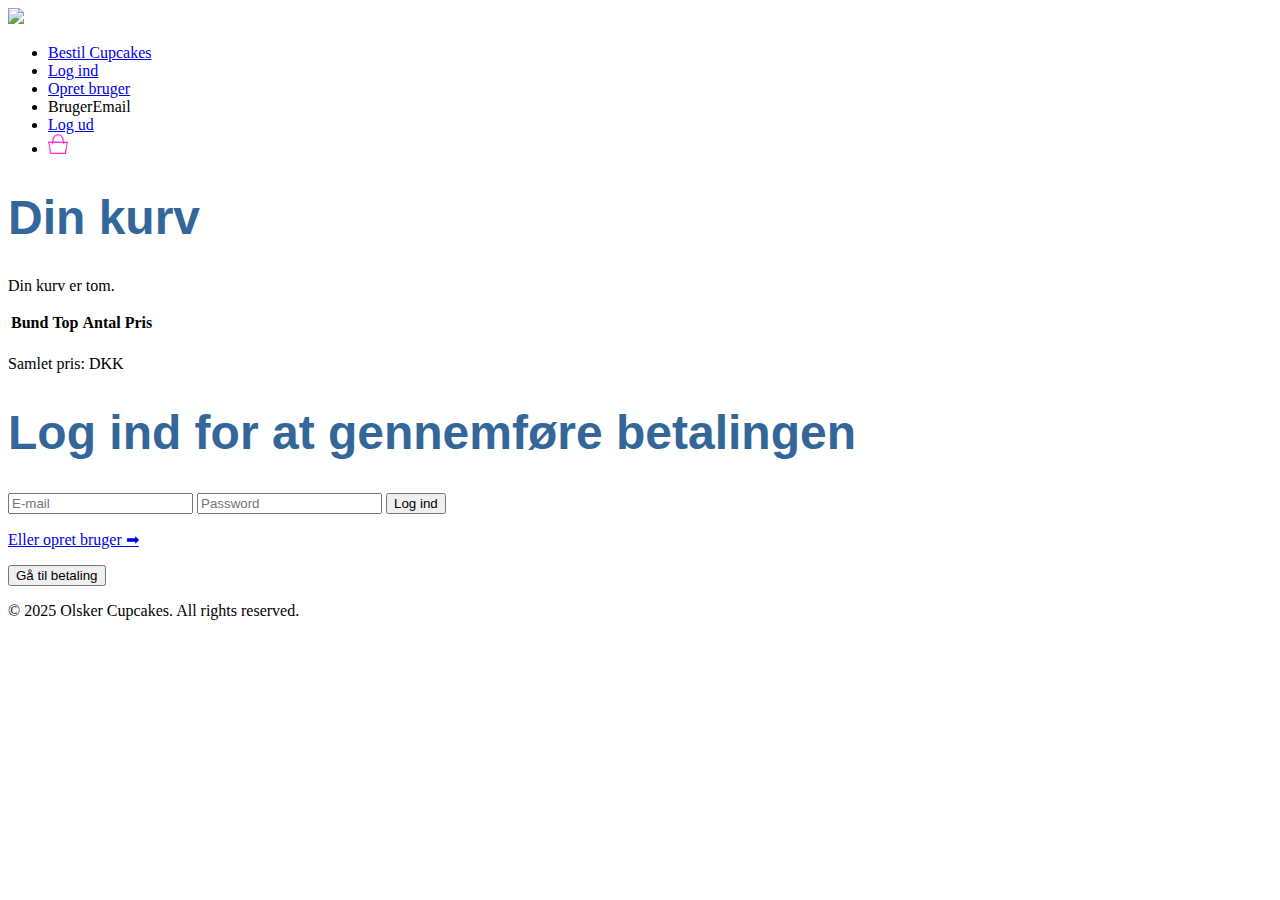
==== src/main/resources/templates/cart.html @ d8332421 "Nu vises ens email på alle sider når man er logget ind. Og man har mulighed for at logge ud i menuen" ====
<!DOCTYPE html>
<html xmlns="http://www.w3.org/1999/xhtml" xmlns:th="http://www.thymeleaf.org">
<head>
<title>Olsker Cupcakes</title>
<link rel="icon" href="../public/images/cupcakefavicon.png" type="image/png">
<meta charset="UTF-8">
<meta name="viewport" content="width=device-width, initial-scale=1.0">
<link href="../public/css/styles.css" th:href="@{/css/styles.css}" rel="stylesheet"/>
</head>

<body>
<header>
    <a href="/" th:href="@{/}">
        <img src="/images/cupcakeheaderlogo.png" th:src="@{/images/cupcakeheaderlogo.png}" width="50%" />
    </a>
    <nav>
        <ul>
            <li><a href="store.html" th:href="@{/store}">Bestil Cupcakes</a></li>
            <li th:if="${user == null}"><a href="login.html" th:href="@{/login}">Log ind</a></li>
            <li th:if="${user == null}"><a href="createuser.html" th:href="@{/createuser}">Opret bruger</a></li>
            <li th:if="${user != null}"><span th:text="${user.email}">BrugerEmail</span></li>
            <li th:if="${user != null}"><a href="#" th:href="@{/logout}">Log ud</a></li>
            <li>
                <a href="cart.html" th:href="@{/cart}">
                    <img src="../public/images/shopping_basket.png" th:src="@{/images/shopping_basket.png}" alt="Indkøbskurv" width="20" />
                </a>
            </li>
        </ul>
    </nav>
</header>

<h1>Din kurv</h1>

<div th:if="${cart == null || cart.isEmpty()}">
    <p>Din kurv er tom.</p>
</div>

<div th:if="${cart != null && !cart.isEmpty()}">
    <table>
        <thead>
        <tr>
            <th>Bund</th>
            <th>Top</th>
            <th>Antal</th>
            <th>Pris</th>
        </tr>
        </thead>
        <tbody>
        <tr th:each="item : ${cart}">
            <td th:text="${item.base}"></td>
            <td th:text="${item.topping}"></td>
            <td th:text="${item.quantity}"></td>
            <td th:text="${item.price}"></td>
        </tr>
        </tbody>
    </table>
    <p>Samlet pris: <span th:text="${totalPrice}"></span> DKK</p>
</div>

<h1>Log ind for at gennemføre betalingen</h1>

<form class="login-form" method="post">
    <input type="email" name="email" placeholder="E-mail"/>
    <input type="password" name="password" placeholder="Password"/>

    <button type="submit" formaction="/login">Log ind</button>

    <div><p th:text="${message}"> </p></div>
</form>

<p><a href="createuser.html" th:href="@{/createuser}">Eller opret bruger ➡ </a></p>


<button onclick="window.location.href='/checkout'">Gå til betaling</button>


<footer>
    <div class="footer-content">
        <p>&copy; 2025 Olsker Cupcakes. All rights reserved.</p>
    </div>
</footer>
</body>
</html>
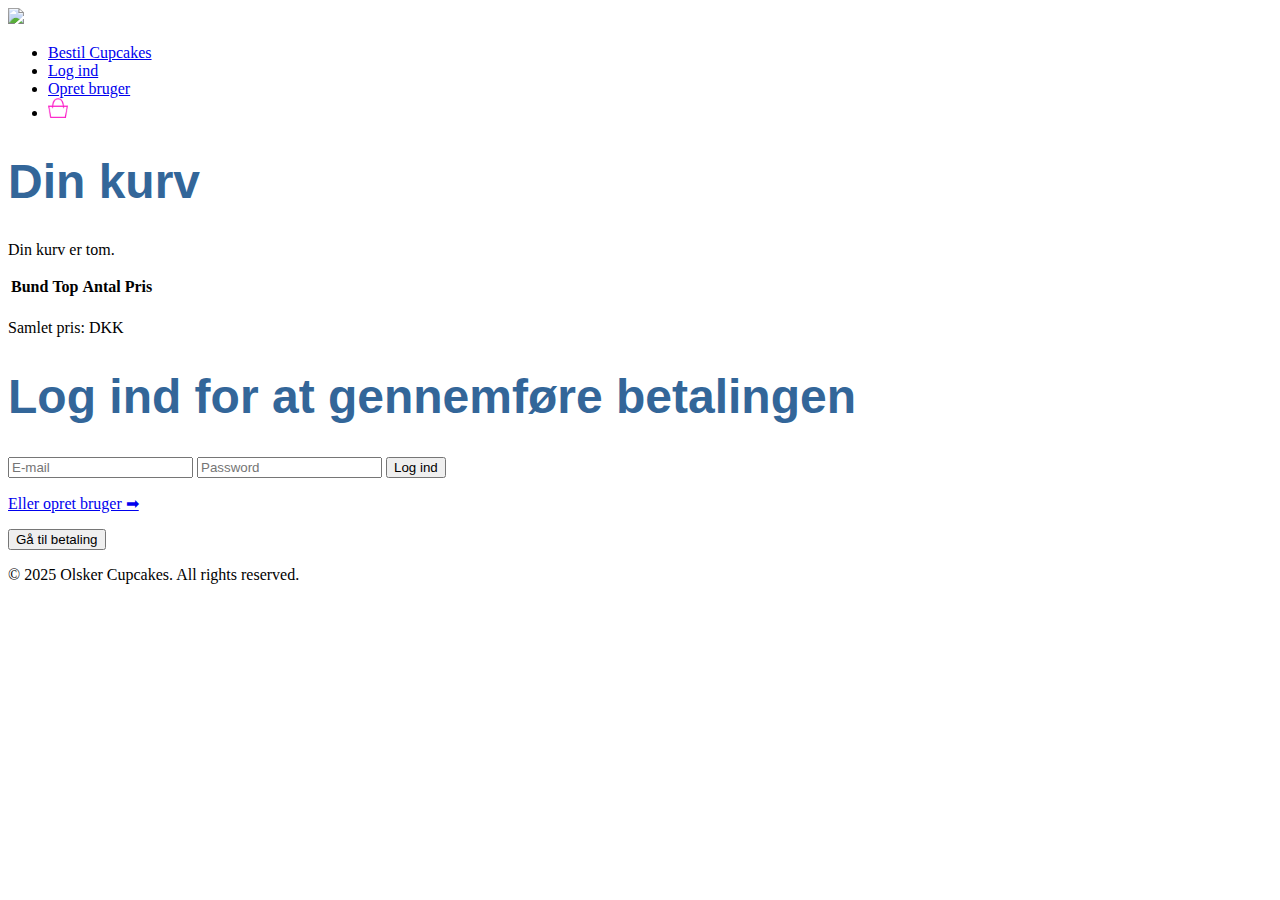
==== commit 1f4bca77: "Revert "Når man logger ind med admin-bruger dirigeres man nu over på admin-siderne. (#61)"" ====
--- a/src/main/resources/templates/cart.html
+++ b/src/main/resources/templates/cart.html
@@ -15,11 +15,9 @@
     </a>
     <nav>
         <ul>
-            <li><a href="store.html" th:href="@{/store}">Bestil Cupcakes</a></li>
-            <li th:if="${user == null}"><a href="login.html" th:href="@{/login}">Log ind</a></li>
-            <li th:if="${user == null}"><a href="createuser.html" th:href="@{/createuser}">Opret bruger</a></li>
-            <li th:if="${user != null}"><span th:text="${user.email}">BrugerEmail</span></li>
-            <li th:if="${user != null}"><a href="#" th:href="@{/logout}">Log ud</a></li>
+            <li><a href="store.html" th:href="@{/}">Bestil Cupcakes</a></li>
+            <li><a href="login.html" th:href="@{/login}">Log ind</a></li>
+            <li><a href="createuser.html" th:href="@{/createuser}">Opret bruger</a></li>
             <li>
                 <a href="cart.html" th:href="@{/cart}">
                     <img src="../public/images/shopping_basket.png" th:src="@{/images/shopping_basket.png}" alt="Indkøbskurv" width="20" />
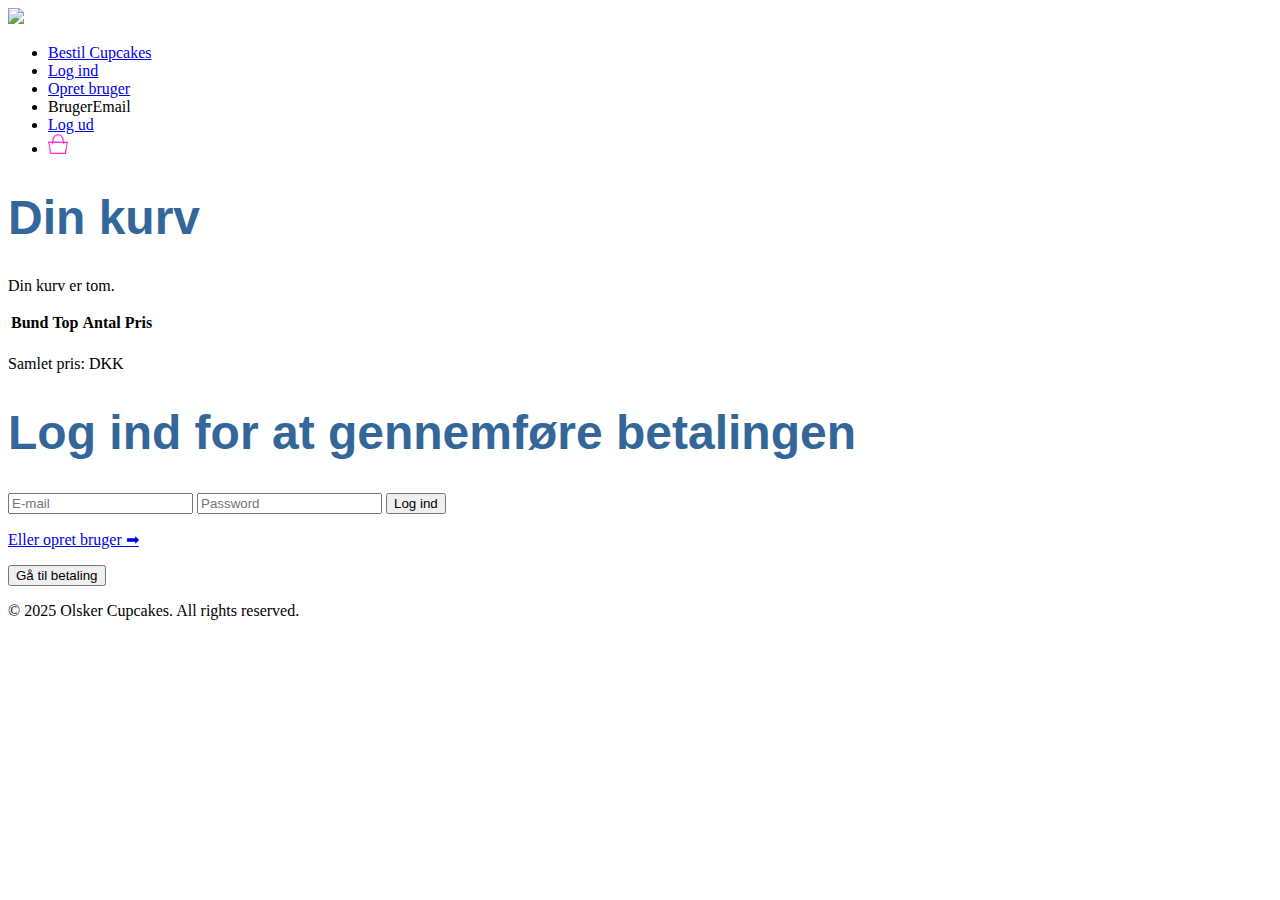
==== commit 048b26f7: "Merge pull request #64 from JosefBenjamin/adminRedirect" ====
--- a/src/main/resources/templates/cart.html
+++ b/src/main/resources/templates/cart.html
@@ -15,9 +15,11 @@
     </a>
     <nav>
         <ul>
-            <li><a href="store.html" th:href="@{/}">Bestil Cupcakes</a></li>
-            <li><a href="login.html" th:href="@{/login}">Log ind</a></li>
-            <li><a href="createuser.html" th:href="@{/createuser}">Opret bruger</a></li>
+            <li><a href="store.html" th:href="@{/store}">Bestil Cupcakes</a></li>
+            <li th:if="${user == null}"><a href="login.html" th:href="@{/login}">Log ind</a></li>
+            <li th:if="${user == null}"><a href="createuser.html" th:href="@{/createuser}">Opret bruger</a></li>
+            <li th:if="${user != null}"><span th:text="${user.email}">BrugerEmail</span></li>
+            <li th:if="${user != null}"><a href="#" th:href="@{/logout}">Log ud</a></li>
             <li>
                 <a href="cart.html" th:href="@{/cart}">
                     <img src="../public/images/shopping_basket.png" th:src="@{/images/shopping_basket.png}" alt="Indkøbskurv" width="20" />
@@ -45,7 +47,7 @@
         </thead>
         <tbody>
         <tr th:each="item : ${cart}">
-            <td th:text="${item.base}"></td>
+            <td th:text="${item.bottom}"></td>
             <td th:text="${item.topping}"></td>
             <td th:text="${item.quantity}"></td>
             <td th:text="${item.price}"></td>
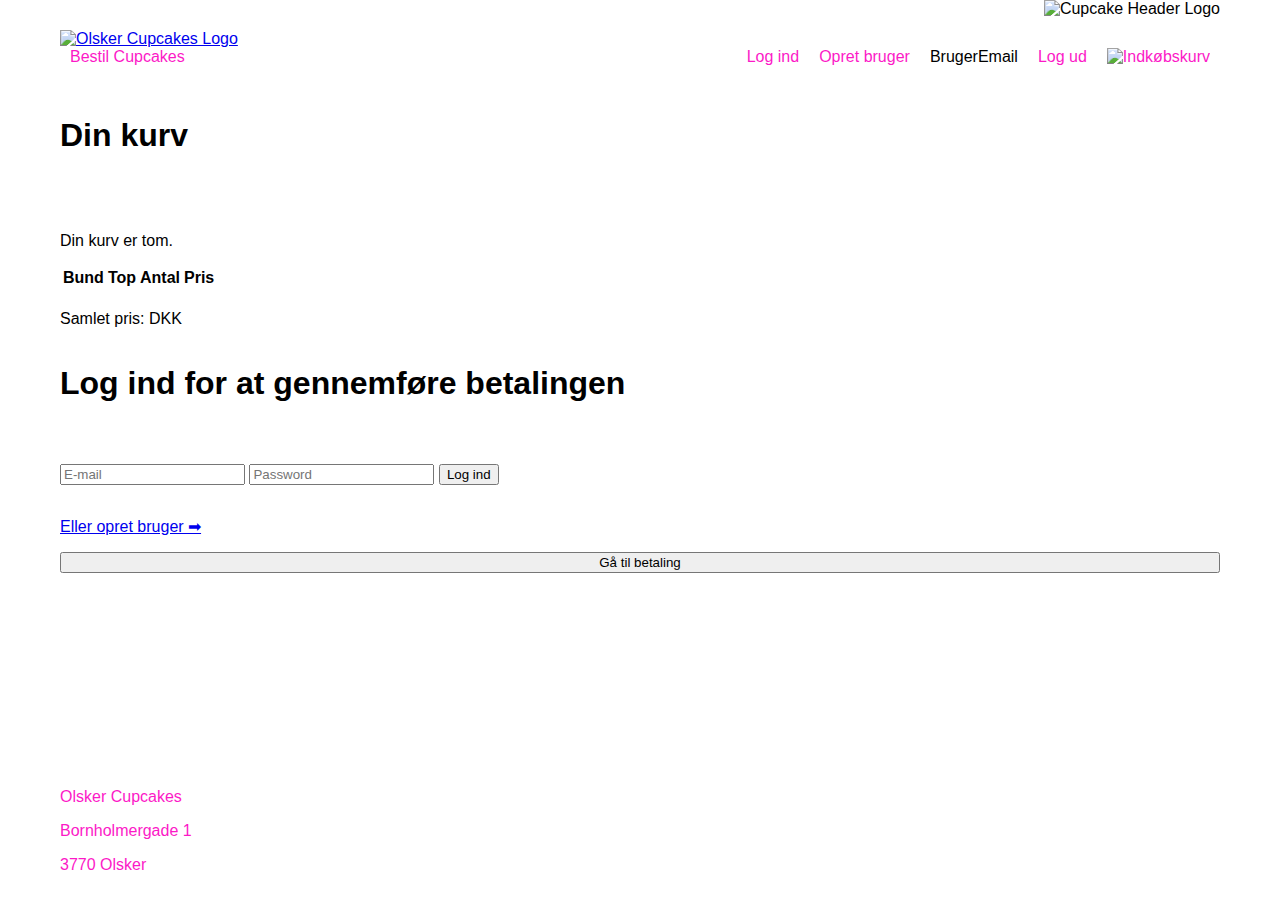
==== commit 3e667293: "Styling af HTML-siders menu og footer." ====
--- a/src/main/resources/templates/cart.html
+++ b/src/main/resources/templates/cart.html
@@ -1,33 +1,41 @@
 <!DOCTYPE html>
 <html xmlns="http://www.w3.org/1999/xhtml" xmlns:th="http://www.thymeleaf.org">
 <head>
-<title>Olsker Cupcakes</title>
-<link rel="icon" href="../public/images/cupcakefavicon.png" type="image/png">
-<meta charset="UTF-8">
-<meta name="viewport" content="width=device-width, initial-scale=1.0">
-<link href="../public/css/styles.css" th:href="@{/css/styles.css}" rel="stylesheet"/>
+    <title>Olsker Cupcakes</title>
+    <link rel="icon" href="/images/cupcakefavicon.png" type="image/png">
+    <meta charset="UTF-8">
+    <meta name="viewport" content="width=device-width, initial-scale=1.0">
+    <link href="../public/css/styles.css" th:href="@{/css/styles.css}" rel="stylesheet"/>
 </head>
 
 <body>
-<header>
-    <a href="/" th:href="@{/}">
-        <img src="/images/cupcakeheaderlogo.png" th:src="@{/images/cupcakeheaderlogo.png}" width="50%" />
-    </a>
-    <nav>
-        <ul>
-            <li><a href="store.html" th:href="@{/store}">Bestil Cupcakes</a></li>
-            <li th:if="${user == null}"><a href="login.html" th:href="@{/login}">Log ind</a></li>
-            <li th:if="${user == null}"><a href="createuser.html" th:href="@{/createuser}">Opret bruger</a></li>
-            <li th:if="${user != null}"><span th:text="${user.email}">BrugerEmail</span></li>
-            <li th:if="${user != null}"><a href="#" th:href="@{/logout}">Log ud</a></li>
-            <li>
-                <a href="cart.html" th:href="@{/cart}">
-                    <img src="../public/images/shopping_basket.png" th:src="@{/images/shopping_basket.png}" alt="Indkøbskurv" width="20" />
+<div class="container">
+    <header>
+        <div class="header-images-container">
+            <div class="header-logo">
+                <a href="/" th:href="@{/}">
+                    <img src="/images/logo_olsker_cupcake.png" th:src="@{/images/logo_olsker_cupcake.png}" alt="Olsker Cupcakes Logo" />
                 </a>
-            </li>
-        </ul>
-    </nav>
-</header>
+            </div>
+            <div class="header-image">
+                <img src="/images/cupcakeheaderlogo.png" th:src="@{/images/cupcakeheaderlogo.png}" alt="Cupcake Header Logo" />
+            </div>
+        </div>
+        <nav>
+            <ul>
+                <li><a href="store.html" th:href="@{/store}">Bestil Cupcakes</a></li>
+                <li th:if="${user == null}"><a href="login.html" th:href="@{/login}">Log ind</a></li>
+                <li th:if="${user == null}"><a href="createuser.html" th:href="@{/createuser}">Opret bruger</a></li>
+                <li th:if="${user != null}"><span th:text="${user.email}">BrugerEmail</span></li>
+                <li th:if="${user != null}"><a href="#" th:href="@{/logout}">Log ud</a></li>
+                <li>
+                    <a href="cart.html" th:href="@{/cart}">
+                        <img src="/images/shopping_basket.png" th:src="@{/images/shopping_basket.png}" alt="Indkøbskurv" width="20"/>
+                    </a>
+                </li>
+            </ul>
+        </nav>
+    </header>
 
 <h1>Din kurv</h1>
 
@@ -76,8 +84,11 @@
 
 <footer>
     <div class="footer-content">
-        <p>&copy; 2025 Olsker Cupcakes. All rights reserved.</p>
+        <p>Olsker Cupcakes</p>
+        <p>Bornholmergade 1</p>
+        <p>3770 Olsker</p>
     </div>
 </footer>
+</div>
 </body>
 </html>
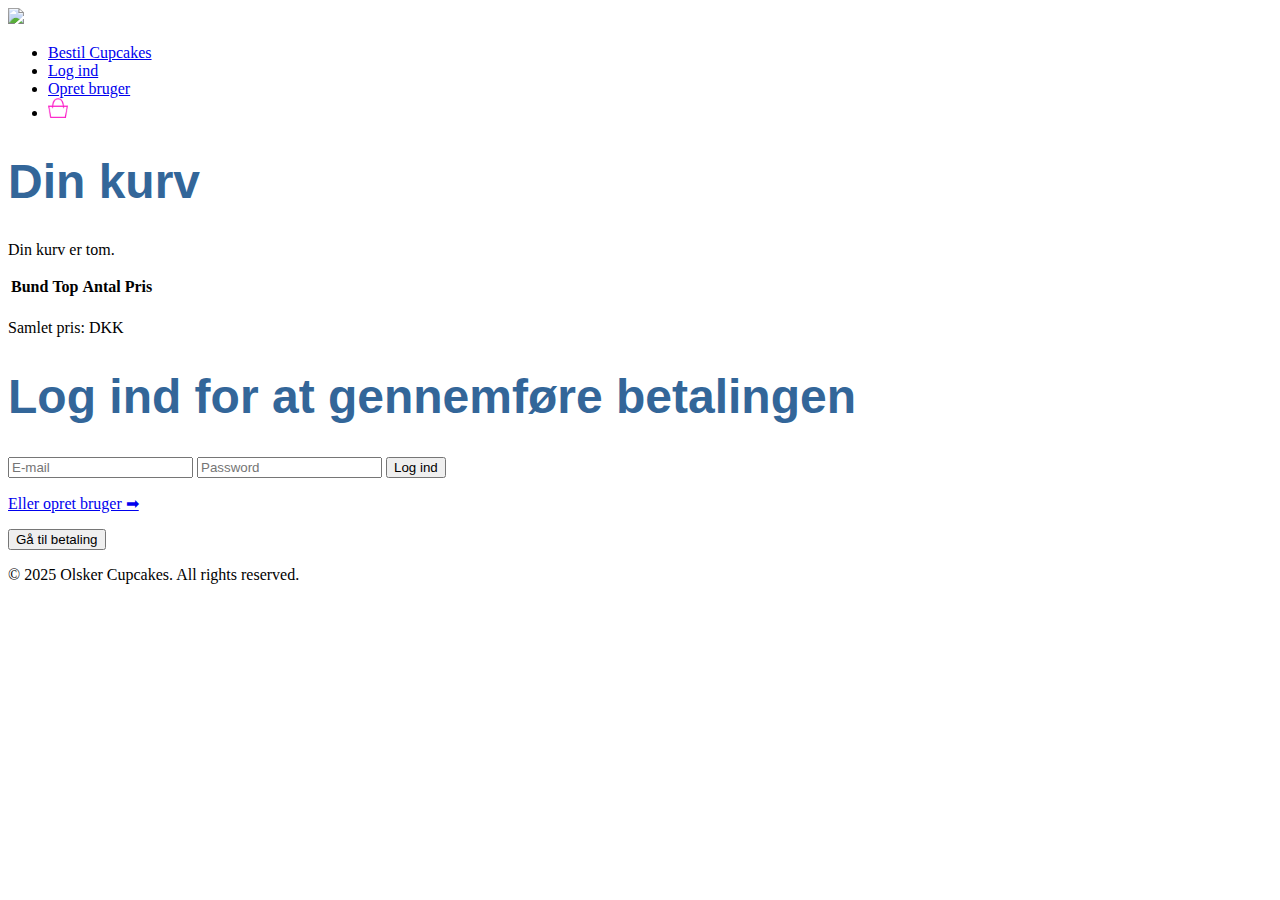
==== commit 604b2bb1: "Revert project back to commit df659c3: Controllers and thymeleaf stuff" ====
--- a/src/main/resources/templates/cart.html
+++ b/src/main/resources/templates/cart.html
@@ -1,41 +1,31 @@
 <!DOCTYPE html>
 <html xmlns="http://www.w3.org/1999/xhtml" xmlns:th="http://www.thymeleaf.org">
 <head>
-    <title>Olsker Cupcakes</title>
-    <link rel="icon" href="/images/cupcakefavicon.png" type="image/png">
-    <meta charset="UTF-8">
-    <meta name="viewport" content="width=device-width, initial-scale=1.0">
-    <link href="../public/css/styles.css" th:href="@{/css/styles.css}" rel="stylesheet"/>
+<title>Olsker Cupcakes</title>
+<link rel="icon" href="../public/images/cupcakefavicon.png" type="image/png">
+<meta charset="UTF-8">
+<meta name="viewport" content="width=device-width, initial-scale=1.0">
+<link href="../public/css/styles.css" th:href="@{/css/styles.css}" rel="stylesheet"/>
 </head>
 
 <body>
-<div class="container">
-    <header>
-        <div class="header-images-container">
-            <div class="header-logo">
-                <a href="/" th:href="@{/}">
-                    <img src="/images/logo_olsker_cupcake.png" th:src="@{/images/logo_olsker_cupcake.png}" alt="Olsker Cupcakes Logo" />
+<header>
+    <a href="/" th:href="@{/}">
+        <img src="/images/cupcakeheaderlogo.png" th:src="@{/images/cupcakeheaderlogo.png}" width="50%" />
+    </a>
+    <nav>
+        <ul>
+            <li><a href="store.html" th:href="@{/}">Bestil Cupcakes</a></li>
+            <li><a href="login.html" th:href="@{/login}">Log ind</a></li>
+            <li><a href="createuser.html" th:href="@{/createuser}">Opret bruger</a></li>
+            <li>
+                <a href="cart.html" th:href="@{/cart}">
+                    <img src="../public/images/shopping_basket.png" th:src="@{/images/shopping_basket.png}" alt="Indkøbskurv" width="20" />
                 </a>
-            </div>
-            <div class="header-image">
-                <img src="/images/cupcakeheaderlogo.png" th:src="@{/images/cupcakeheaderlogo.png}" alt="Cupcake Header Logo" />
-            </div>
-        </div>
-        <nav>
-            <ul>
-                <li><a href="store.html" th:href="@{/store}">Bestil Cupcakes</a></li>
-                <li th:if="${user == null}"><a href="login.html" th:href="@{/login}">Log ind</a></li>
-                <li th:if="${user == null}"><a href="createuser.html" th:href="@{/createuser}">Opret bruger</a></li>
-                <li th:if="${user != null}"><span th:text="${user.email}">BrugerEmail</span></li>
-                <li th:if="${user != null}"><a href="#" th:href="@{/logout}">Log ud</a></li>
-                <li>
-                    <a href="cart.html" th:href="@{/cart}">
-                        <img src="/images/shopping_basket.png" th:src="@{/images/shopping_basket.png}" alt="Indkøbskurv" width="20"/>
-                    </a>
-                </li>
-            </ul>
-        </nav>
-    </header>
+            </li>
+        </ul>
+    </nav>
+</header>
 
 <h1>Din kurv</h1>
 
@@ -55,7 +45,7 @@
         </thead>
         <tbody>
         <tr th:each="item : ${cart}">
-            <td th:text="${item.bottom}"></td>
+            <td th:text="${item.base}"></td>
             <td th:text="${item.topping}"></td>
             <td th:text="${item.quantity}"></td>
             <td th:text="${item.price}"></td>
@@ -84,11 +74,8 @@
 
 <footer>
     <div class="footer-content">
-        <p>Olsker Cupcakes</p>
-        <p>Bornholmergade 1</p>
-        <p>3770 Olsker</p>
+        <p>&copy; 2025 Olsker Cupcakes. All rights reserved.</p>
     </div>
 </footer>
-</div>
 </body>
 </html>
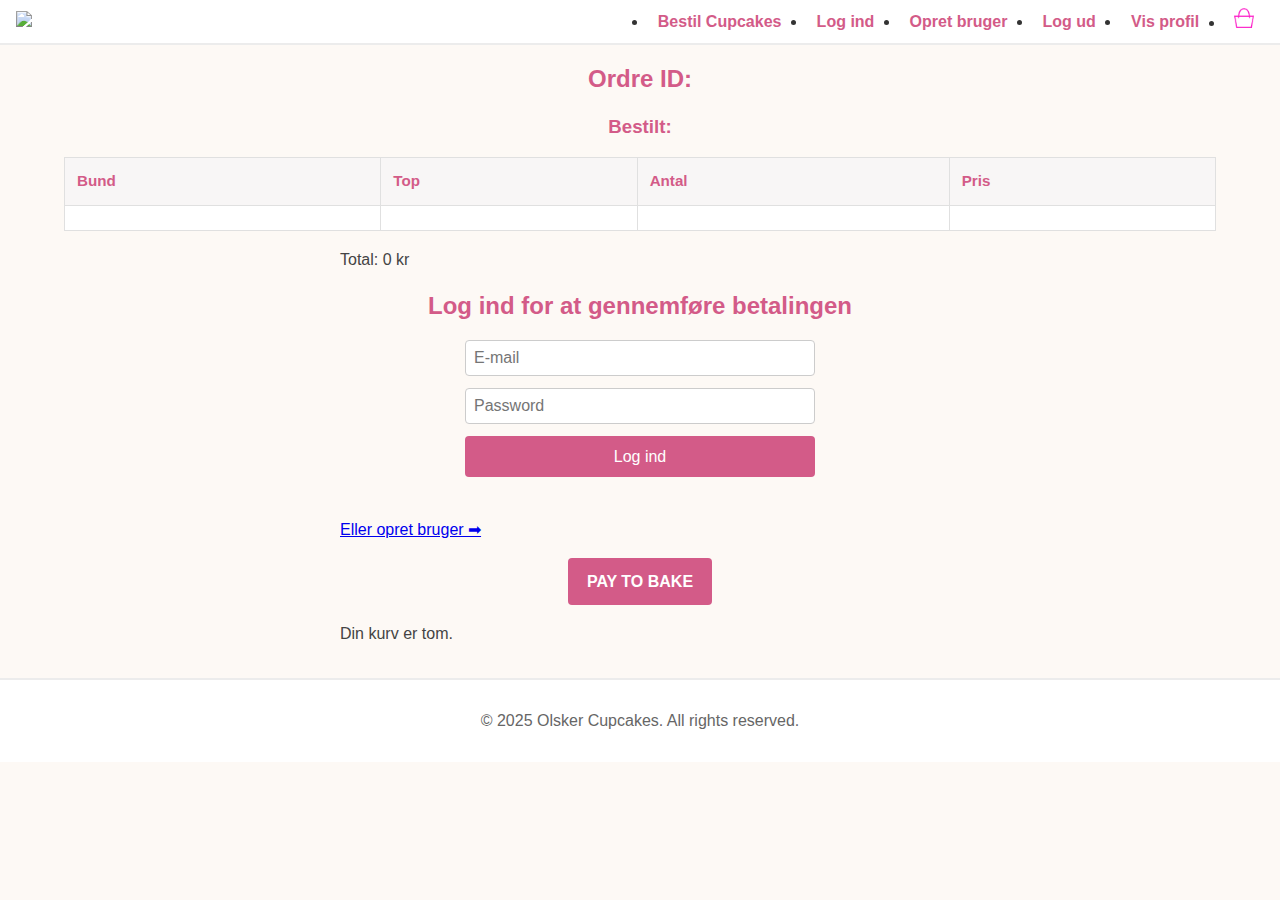
==== commit 139610cd: "carrying this entire project" ====
--- a/src/main/resources/templates/cart.html
+++ b/src/main/resources/templates/cart.html
@@ -1,11 +1,11 @@
 <!DOCTYPE html>
 <html xmlns="http://www.w3.org/1999/xhtml" xmlns:th="http://www.thymeleaf.org">
 <head>
-<title>Olsker Cupcakes</title>
-<link rel="icon" href="../public/images/cupcakefavicon.png" type="image/png">
-<meta charset="UTF-8">
-<meta name="viewport" content="width=device-width, initial-scale=1.0">
-<link href="../public/css/styles.css" th:href="@{/css/styles.css}" rel="stylesheet"/>
+    <title>Olsker Cupcakes</title>
+    <link rel="icon" href="../public/images/cupcakefavicon.png" type="image/png">
+    <meta charset="UTF-8">
+    <meta name="viewport" content="width=device-width, initial-scale=1.0">
+    <link href="../public/css/styles.css" th:href="@{/css/styles.css}" rel="stylesheet"/>
 </head>
 
 <body>
@@ -15,26 +15,38 @@
     </a>
     <nav>
         <ul>
-            <li><a href="store.html" th:href="@{/}">Bestil Cupcakes</a></li>
-            <li><a href="login.html" th:href="@{/login}">Log ind</a></li>
-            <li><a href="createuser.html" th:href="@{/createuser}">Opret bruger</a></li>
-            <li>
-                <a href="cart.html" th:href="@{/cart}">
-                    <img src="../public/images/shopping_basket.png" th:src="@{/images/shopping_basket.png}" alt="Indkøbskurv" width="20" />
+            <li><a href="/store" th:href="@{/store}">Bestil Cupcakes</a></li>
+
+            <li th:if="${currentUser == null}">
+                <a href="/login">Log ind</a>
+            </li>
+            <li th:if="${currentUser == null}">
+                <a href="/createuser">Opret bruger</a>
+            </li>
+
+            <li th:if="${currentUser != null}">
+                <span th:text="'Velkommen, ' + ${currentUser.email}"></span>
+                <a href="/logout">Log ud</a>
+            </li>
+            <li th:if="${currentUser != null and !currentUser.adminStatus}">
+                <a href="/profile">Vis profil</a>
+            </li>
+            <li th:if="${currentUser != null}">
+                <a href="/cart" th:href="@{/cart}">
+                    <img src="../public/images/shopping_basket.png" th:src="@{/images/shopping_basket.png}"
+                         alt="Indkøbskurv" width="20" />
                 </a>
             </li>
         </ul>
     </nav>
 </header>
 
-<h1>Din kurv</h1>
+<!-- If we have orderLines, show table + total -->
+<div th:if="${orderLines != null && !orderLines.isEmpty()}">
+    <h2>Ordre ID: <span th:text="${order.orderId}"></span></h2>
+    <h3>Bestilt: <span th:text="${#dates.format(order.timestamp, 'dd-MM-yyyy HH:mm')}"></span></h3>
 
-<div th:if="${cart == null || cart.isEmpty()}">
-    <p>Din kurv er tom.</p>
-</div>
-
-<div th:if="${cart != null && !cart.isEmpty()}">
-    <table>
+    <table class="order-table">
         <thead>
         <tr>
             <th>Bund</th>
@@ -44,33 +56,39 @@
         </tr>
         </thead>
         <tbody>
-        <tr th:each="item : ${cart}">
-            <td th:text="${item.base}"></td>
-            <td th:text="${item.topping}"></td>
-            <td th:text="${item.quantity}"></td>
-            <td th:text="${item.price}"></td>
+        <tr th:each="line : ${orderLines}">
+            <td th:text="${line.bottomName}"></td>
+            <td th:text="${line.topName}"></td>
+            <td th:text="${line.quantity}"></td>
+            <td th:text="${line.price + ' kr'}"></td>
         </tr>
         </tbody>
     </table>
-    <p>Samlet pris: <span th:text="${totalPrice}"></span> DKK</p>
+
+    <p>Total: <span th:text="${order.price}">0</span> kr</p>
+
+    <!-- If user is not logged in, show login form -->
+    <div th:if="${currentUser == null}">
+        <h2>Log ind for at gennemføre betalingen</h2>
+        <form class="login-form" method="post">
+            <input type="email" name="email" placeholder="E-mail"/>
+            <input type="password" name="password" placeholder="Password"/>
+            <button type="submit" formaction="/login">Log ind</button>
+            <div><p th:text="${message}"> </p></div>
+        </form>
+        <p><a href="/createuser" th:href="@{/createuser}">Eller opret bruger ➡</a></p>
+    </div>
+
+    <!-- If user is logged in, show checkout button -->
+    <div class="payment" th:if="${currentUser != null}">
+        <a href="/checkout" class="checkout-button">PAY TO BAKE</a>
+    </div>
 </div>
 
-<h1>Log ind for at gennemføre betalingen</h1>
-
-<form class="login-form" method="post">
-    <input type="email" name="email" placeholder="E-mail"/>
-    <input type="password" name="password" placeholder="Password"/>
-
-    <button type="submit" formaction="/login">Log ind</button>
-
-    <div><p th:text="${message}"> </p></div>
-</form>
-
-<p><a href="createuser.html" th:href="@{/createuser}">Eller opret bruger ➡ </a></p>
-
-
-<button onclick="window.location.href='/checkout'">Gå til betaling</button>
-
+<!-- If cart is empty, just show a message -->
+<div th:if="${orderLines == null || #lists.isEmpty(orderLines)}">
+    <p>Din kurv er tom.</p>
+</div>
 
 <footer>
     <div class="footer-content">
